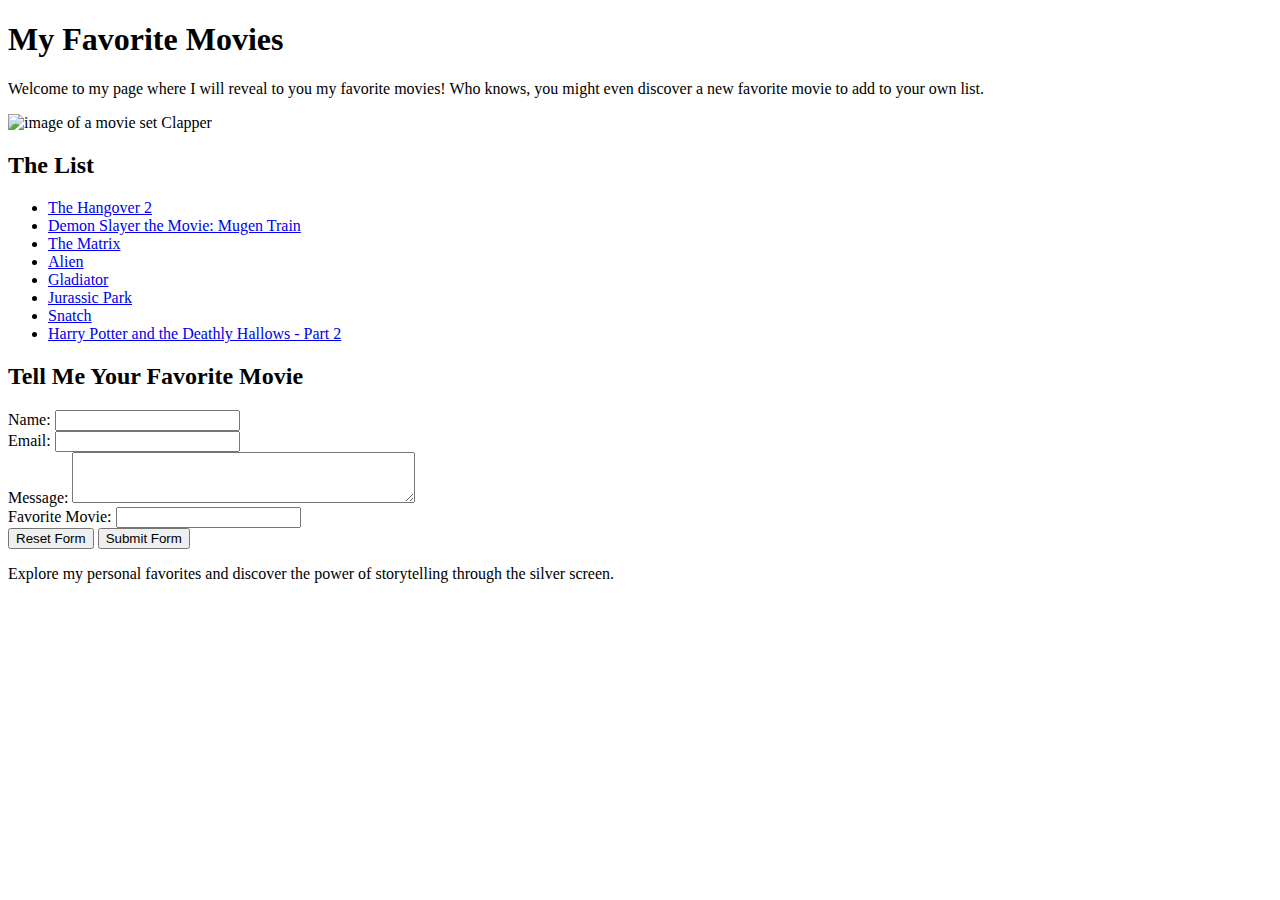
==== 1 - HTML/exercise123.html @ 237a8d73 "Updated Exercise 1 2 and 3" ====
<!DOCTYPE html>
<html lang="en">
  <head>
    <meta charset="UTF-8" />
    <meta http-equiv="X-UA-Compatible" content="IE=edge" />
    <meta name="viewport" content="width=device-width, initial-scale=1.0" />
    <title>Favorite Movies</title>
  </head>
  <body>
    <header>
     <h1>My Favorite Movies</h1>
    </header>
    <article>
      <p>Welcome to my page where I will reveal to you my favorite movies! 
        Who knows, you might even discover a new favorite movie to add to your own list.
      </p>
      <img src="assets/IMG/Clapper.png" alt="image of a movie set Clapper"  width="300" height="300">
    </article>
    <header>
      <h2>The List</h2>
    </header>
    <ul>
      <li><a href="https://www.imdb.com/title/tt1411697/">The Hangover 2</li>
      <li><a href="https://www.imdb.com/title/tt11032374/">Demon Slayer the Movie: Mugen Train</li>
      <li><a href="https://www.imdb.com/title/tt0133093/">The Matrix</li>
      <li><a href="https://www.imdb.com/title/tt0078748/">Alien</a></li>
      <li><a href="https://www.imdb.com/title/tt0172495/">Gladiator</li>
      <li><a href="https://www.imdb.com/title/tt0107290/">Jurassic Park</li>
      <li><a href="https://www.imdb.com/title/tt0208092/">Snatch</li>
      <li><a href="https://www.imdb.com/title/tt1201607/">Harry Potter and the Deathly Hallows - Part 2</a></li>
    </ul>
    <header>
      <h2>Tell Me Your Favorite Movie</h2>
    </header>

     <form action="none" method="post">
      <label for="name">Name:</label>
      <input type="text" id="name" name="name" required><br>
  
      <label for="email">Email:</label>
      <input type="email" id="email" name="email" required><br>
  
      <label for="message">Message:</label>
      <textarea rows="3" cols="40" id="message" name="message" required></textarea><br>
  
      <label for="favorite-movie">Favorite Movie:</label>
      <input type="text" id="favorite-movie" name="favorite-movie" required><br>
  
      <button type="reset">Reset Form</button>
      <button type="submit">Submit Form</button>
    </form>
    <footer>
      <p>Explore my personal favorites and discover the power of storytelling through the silver screen.</p>
    </footer>
  </body>
</html>
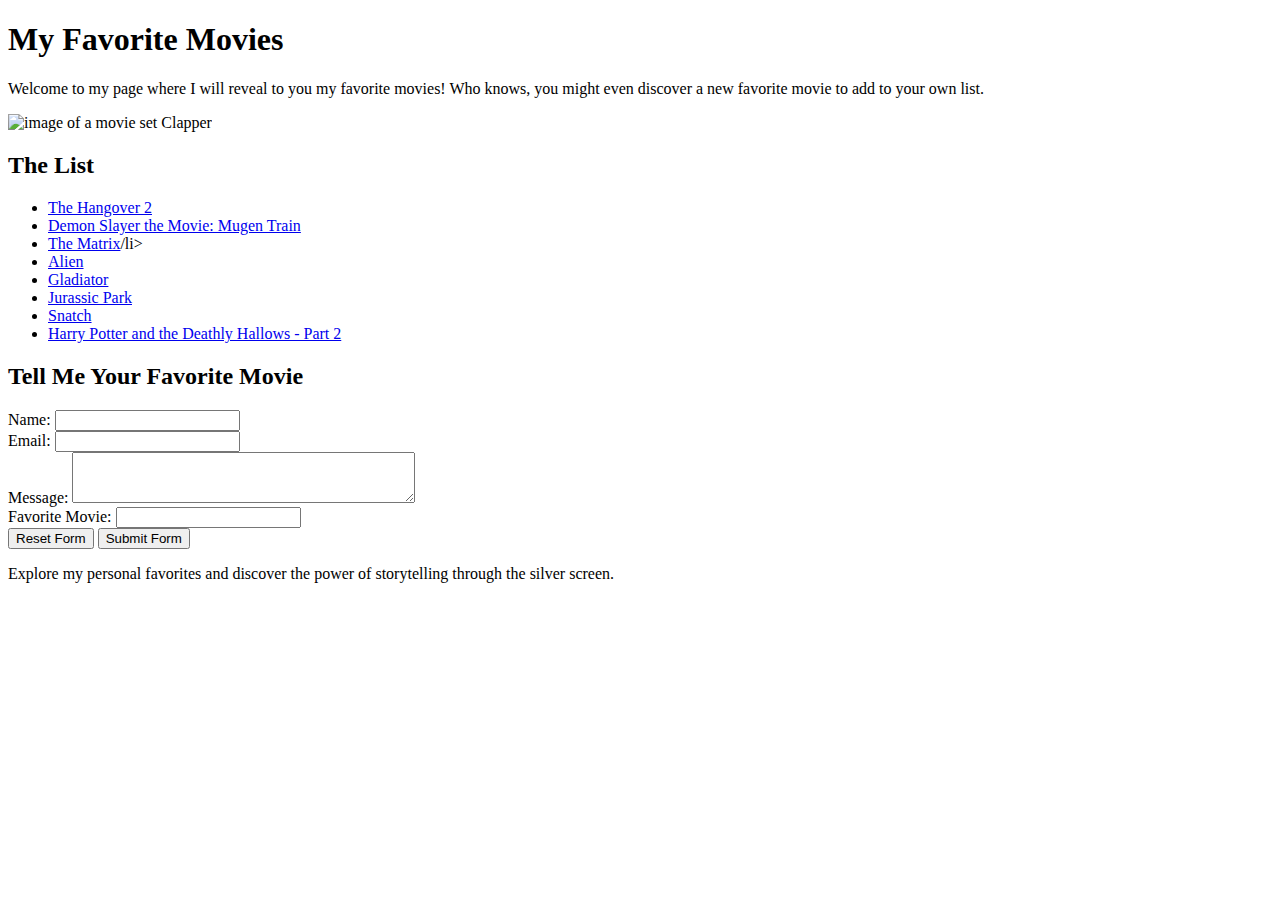
==== commit d38691ab: "added closing anchor tags" ====
--- a/1 - HTML/exercise123.html
+++ b/1 - HTML/exercise123.html
@@ -7,50 +7,84 @@
     <title>Favorite Movies</title>
   </head>
   <body>
-    <header>
-     <h1>My Favorite Movies</h1>
-    </header>
     <article>
-      <p>Welcome to my page where I will reveal to you my favorite movies! 
-        Who knows, you might even discover a new favorite movie to add to your own list.
+      <header>
+        <h1>My Favorite Movies</h1>
+      </header>
+      <p>
+        Welcome to my page where I will reveal to you my favorite movies! Who
+        knows, you might even discover a new favorite movie to add to your own
+        list.
       </p>
-      <img src="assets/IMG/Clapper.png" alt="image of a movie set Clapper"  width="300" height="300">
+      <img
+        src="assets/IMG/Clapper.png"
+        alt="image of a movie set Clapper"
+        width="300"
+        height="300"
+      />
     </article>
     <header>
       <h2>The List</h2>
     </header>
     <ul>
-      <li><a href="https://www.imdb.com/title/tt1411697/">The Hangover 2</li>
-      <li><a href="https://www.imdb.com/title/tt11032374/">Demon Slayer the Movie: Mugen Train</li>
-      <li><a href="https://www.imdb.com/title/tt0133093/">The Matrix</li>
+      <li>
+        <a href="https://www.imdb.com/title/tt1411697/">The Hangover 2</a>
+      </li>
+      <li>
+        <a href="https://www.imdb.com/title/tt11032374/"
+          >Demon Slayer the Movie: Mugen Train</a
+        >
+      </li>
+      <li>
+        <a href="https://www.imdb.com/title/tt0133093/">The Matrix</a>/li>
+      </li>
       <li><a href="https://www.imdb.com/title/tt0078748/">Alien</a></li>
-      <li><a href="https://www.imdb.com/title/tt0172495/">Gladiator</li>
-      <li><a href="https://www.imdb.com/title/tt0107290/">Jurassic Park</li>
-      <li><a href="https://www.imdb.com/title/tt0208092/">Snatch</li>
-      <li><a href="https://www.imdb.com/title/tt1201607/">Harry Potter and the Deathly Hallows - Part 2</a></li>
+      <li><a href="https://www.imdb.com/title/tt0172495/">Gladiator</a></li>
+      <li><a href="https://www.imdb.com/title/tt0107290/">Jurassic Park</a></li>
+      <li><a href="https://www.imdb.com/title/tt0208092/">Snatch</a></li>
+      <li>
+        <a href="https://www.imdb.com/title/tt1201607/"
+          >Harry Potter and the Deathly Hallows - Part 2</a
+        >
+      </li>
     </ul>
     <header>
       <h2>Tell Me Your Favorite Movie</h2>
     </header>
 
-     <form action="none" method="post">
+    <form action="none" method="post">
       <label for="name">Name:</label>
-      <input type="text" id="name" name="name" required><br>
-  
+      <input type="text" id="name" name="name" required /><br />
+
       <label for="email">Email:</label>
-      <input type="email" id="email" name="email" required><br>
-  
+      <input type="email" id="email" name="email" required /><br />
+
       <label for="message">Message:</label>
-      <textarea rows="3" cols="40" id="message" name="message" required></textarea><br>
-  
+      <textarea
+        rows="3"
+        cols="40"
+        id="message"
+        name="message"
+        required
+      ></textarea
+      ><br />
+
       <label for="favorite-movie">Favorite Movie:</label>
-      <input type="text" id="favorite-movie" name="favorite-movie" required><br>
-  
+      <input
+        type="text"
+        id="favorite-movie"
+        name="favorite-movie"
+        required
+      /><br />
+
       <button type="reset">Reset Form</button>
       <button type="submit">Submit Form</button>
     </form>
     <footer>
-      <p>Explore my personal favorites and discover the power of storytelling through the silver screen.</p>
+      <p>
+        Explore my personal favorites and discover the power of storytelling
+        through the silver screen.
+      </p>
     </footer>
   </body>
 </html>
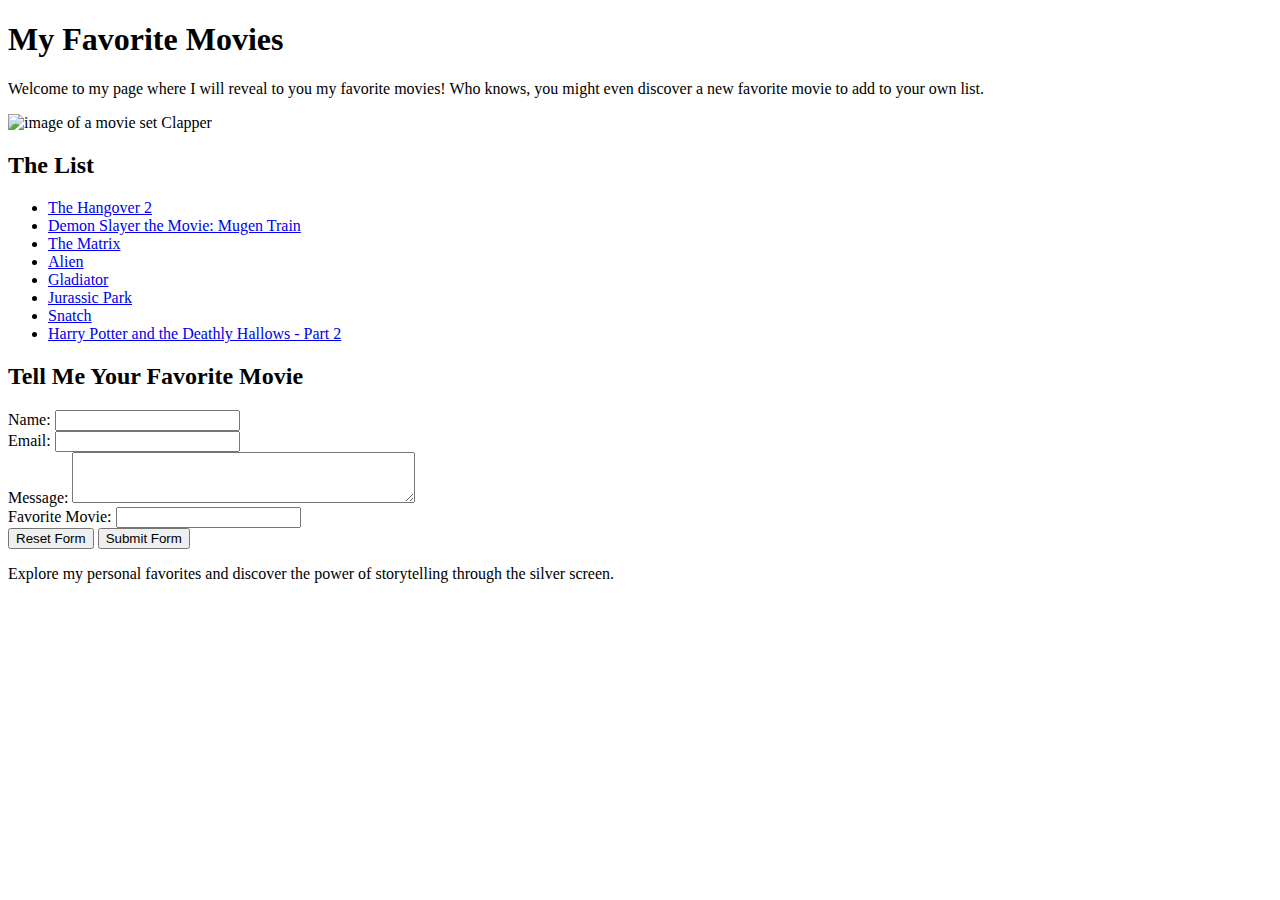
==== commit 2883ed5c: "slight change" ====
--- a/1 - HTML/exercise123.html
+++ b/1 - HTML/exercise123.html
@@ -1,90 +1,64 @@
 <!DOCTYPE html>
 <html lang="en">
-  <head>
-    <meta charset="UTF-8" />
-    <meta http-equiv="X-UA-Compatible" content="IE=edge" />
-    <meta name="viewport" content="width=device-width, initial-scale=1.0" />
-    <title>Favorite Movies</title>
-  </head>
-  <body>
-    <article>
-      <header>
-        <h1>My Favorite Movies</h1>
-      </header>
-      <p>
-        Welcome to my page where I will reveal to you my favorite movies! Who
-        knows, you might even discover a new favorite movie to add to your own
-        list.
-      </p>
-      <img
-        src="assets/IMG/Clapper.png"
-        alt="image of a movie set Clapper"
-        width="300"
-        height="300"
-      />
-    </article>
+
+<head>
+  <meta charset="UTF-8">
+  <meta http-equiv="X-UA-Compatible" content="IE=edge">
+  <meta name="viewport" content="width=device-width, initial-scale=1.0">
+  <title>Favorite Movies</title>
+</head>
+
+<body>
+  <article>
     <header>
-      <h2>The List</h2>
+      <h1>My Favorite Movies</h1>
     </header>
-    <ul>
-      <li>
-        <a href="https://www.imdb.com/title/tt1411697/">The Hangover 2</a>
-      </li>
-      <li>
-        <a href="https://www.imdb.com/title/tt11032374/"
-          >Demon Slayer the Movie: Mugen Train</a
-        >
-      </li>
-      <li>
-        <a href="https://www.imdb.com/title/tt0133093/">The Matrix</a>/li>
-      </li>
-      <li><a href="https://www.imdb.com/title/tt0078748/">Alien</a></li>
-      <li><a href="https://www.imdb.com/title/tt0172495/">Gladiator</a></li>
-      <li><a href="https://www.imdb.com/title/tt0107290/">Jurassic Park</a></li>
-      <li><a href="https://www.imdb.com/title/tt0208092/">Snatch</a></li>
-      <li>
-        <a href="https://www.imdb.com/title/tt1201607/"
-          >Harry Potter and the Deathly Hallows - Part 2</a
-        >
-      </li>
-    </ul>
-    <header>
-      <h2>Tell Me Your Favorite Movie</h2>
-    </header>
+    <p>
+      Welcome to my page where I will reveal to you my favorite movies! Who
+      knows, you might even discover a new favorite movie to add to your own
+      list.
+    </p>
+    <img src="assets/IMG/Clapper.png" alt="image of a movie set Clapper" width="300" height="300">
+  </article>
+  <header>
+    <h2>The List</h2>
+  </header>
+  <ul>
+    <li><a href="https://www.imdb.com/title/tt1411697/">The Hangover 2</a></li>
+    <li><a href="https://www.imdb.com/title/tt11032374/">Demon Slayer the Movie: Mugen Train</a></li>
+    <li><a href="https://www.imdb.com/title/tt0133093/">The Matrix</a></li>
+    <li><a href="https://www.imdb.com/title/tt0078748/">Alien</a></li>
+    <li><a href="https://www.imdb.com/title/tt0172495/">Gladiator</a></li>
+    <li><a href="https://www.imdb.com/title/tt0107290/">Jurassic Park</a></li>
+    <li><a href="https://www.imdb.com/title/tt0208092/">Snatch</a></li>
+    <li><a href="https://www.imdb.com/title/tt1201607/">Harry Potter and the Deathly Hallows - Part 2</a></li>
+  </ul>
+  <header>
+    <h2>Tell Me Your Favorite Movie</h2>
+  </header>
 
-    <form action="none" method="post">
-      <label for="name">Name:</label>
-      <input type="text" id="name" name="name" required /><br />
+  <form action="none" method="post">
+    <label for="name">Name:</label>
+    <input type="text" id="name" name="name" required><br>
 
-      <label for="email">Email:</label>
-      <input type="email" id="email" name="email" required /><br />
+    <label for="email">Email:</label>
+    <input type="email" id="email" name="email" required><br>
 
-      <label for="message">Message:</label>
-      <textarea
-        rows="3"
-        cols="40"
-        id="message"
-        name="message"
-        required
-      ></textarea
-      ><br />
+    <label for="message">Message:</label>
+    <textarea rows="3" cols="40" id="message" name="message" required></textarea><br>
 
-      <label for="favorite-movie">Favorite Movie:</label>
-      <input
-        type="text"
-        id="favorite-movie"
-        name="favorite-movie"
-        required
-      /><br />
+    <label for="favorite-movie">Favorite Movie:</label>
+    <input type="text" id="favorite-movie" name="favorite-movie" required><br>
 
-      <button type="reset">Reset Form</button>
-      <button type="submit">Submit Form</button>
-    </form>
-    <footer>
-      <p>
-        Explore my personal favorites and discover the power of storytelling
-        through the silver screen.
-      </p>
-    </footer>
-  </body>
-</html>
+    <button type="reset">Reset Form</button>
+    <button type="submit">Submit Form</button>
+  </form>
+  <footer>
+    <p>
+      Explore my personal favorites and discover the power of storytelling
+      through the silver screen.
+    </p>
+  </footer>
+</body>
+
+</html>